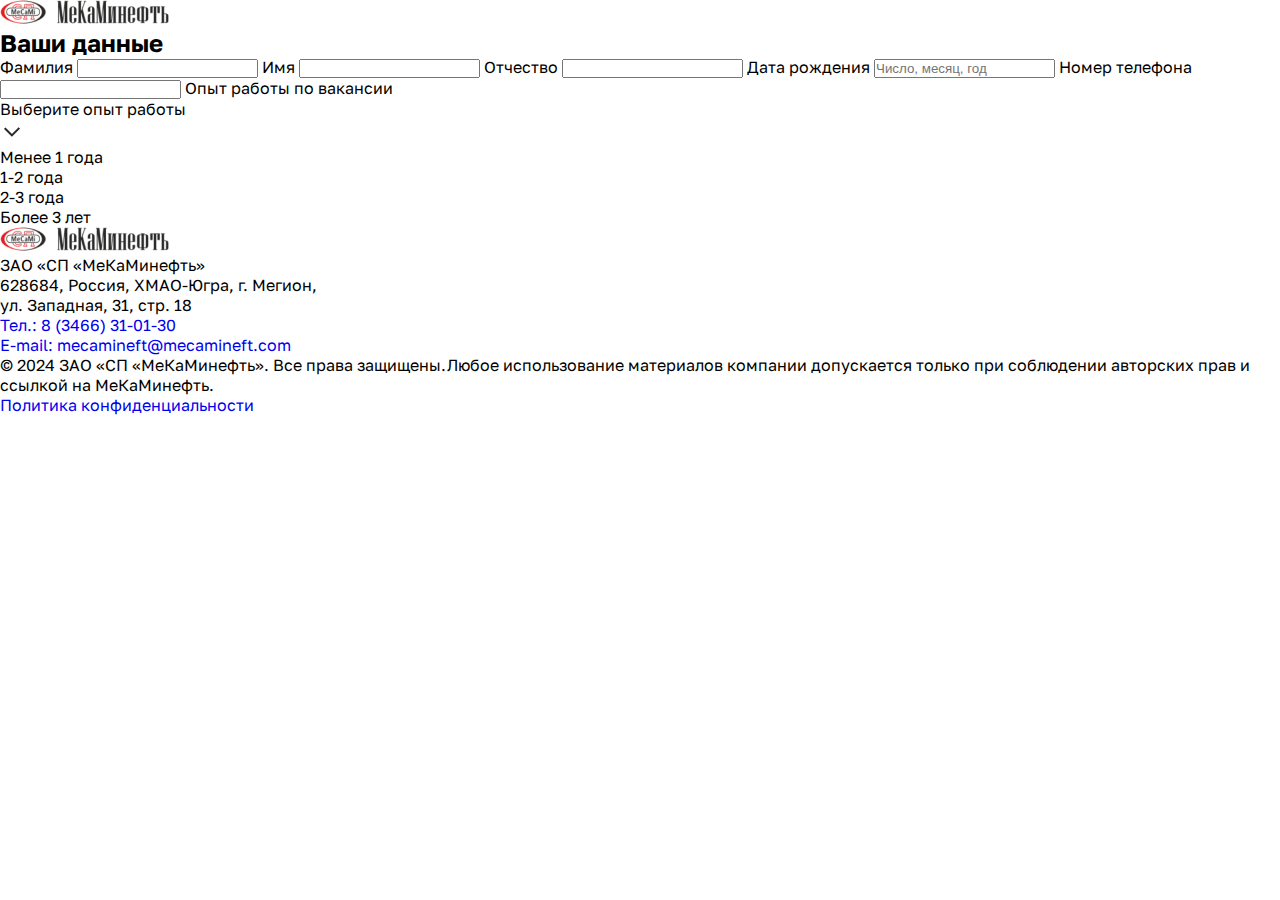
==== form.html @ d03608bf "1" ====
<!DOCTYPE html>
<html lang="ru">
  <head>
    <meta charset="UTF-8" />
    <meta name="viewport" content="width=device-width, initial-scale=1.0" />
    <link rel="stylesheet" href="./css/index.css" />
    <title>Document</title>
  </head>
  <body class="page">
    <div class="page__content">
      <header class="header">
        <div class="container">
          <img class="logo" src="./images/logo.png" alt="логотип" />
        </div>
      </header>
      <main>
        <section class="form-page">
          <div class="container">
            <div class="form-page__wrapper">
              <h2 class="Job-openings-title">Ваши данные</h2>
              <form class="form-in" action="#">
                <!--surname-->
                <label class="input-label">
                  <span class="input-title">Фамилия</span>
                  <input class="input" type="text" name="surname" required />
                </label>
                <!--name-->
                <label class="input-label">
                  <span class="input-title">Имя</span>
                  <input class="input" type="text" name="name" required />
                </label>
                <!--middle-name-->
                <label class="input-label">
                  <span class="input-title">Отчество</span>
                  <input
                    class="input"
                    type="text"
                    name="middle-name"
                    required
                  />
                </label>
                <!--birthday-->
                <label class="input-label">
                  <span class="input-title">Дата рождения</span>
                  <input
                    class="input"
                    type="text"
                    name="birthday"
                    id="birthday"
                    onKeyUp="formatDate()"
                    placeholder="Число, месяц, год"
                    required
                  />
                </label>
                <!--tel-->
                <label class="input-label">
                  <span class="input-title">Номер телефона</span>
                  <input
                    class="input"
                    type="text"
                    name="tel"
                    required
                    id="phoneInput"
                  />
                </label>
                <!--select-->
                <label class="input-label select-label">
                  <span class="input-title select-input"
                    >Опыт работы по вакансии</span
                  >
                  <div class="input select-btn">
                    <div class="select-btn-item">
                      <p class="select-btn-text">Выберите опыт работы</p>
                      <img
                        class="select-btn-img"
                        src="./images/sel.png"
                        alt="стрелка"
                      />
                    </div>
                  </div>
                  <ul class="select-list">
                    <li>Менее 1 года</li>
                    <li>1-2 года</li>
                    <li>2-3 года</li>
                    <li>Более 3 лет</li>
                  </ul>
                </label>
              </form>
            </div>
          </div>
        </section>
      </main>
      <footer class="footer">
        <div class="container">
          <div class="footer__wrapper">
            <img class="logo" src="./images/logo.png" alt="логотип" />
            <div class="footer__inner">
              <ul class="footer__list">
                <li class="text">ЗАО «СП «МеКаМинефть»</li>
                <li class="text">628684, Россия, ХМАО-Югра, г. Мегион,</li>
                <li class="text">ул. Западная, 31, стр. 18</li>
              </ul>
              <ul class="footer__list">
                <li><a class="text" href="#">Тел.: 8 (3466) 31-01-30</a></li>
                <li>
                  <a class="text" href="#">E-mail: mecamineft@mecamineft.com</a>
                </li>
              </ul>
              <ul class="footer__list footer__copyright">
                <li class="text">
                  © 2024 ЗАО «СП «МеКаМинефть». Все права защищены.Любое
                  использование материалов компании допускается только при
                  соблюдении авторских прав и ссылкой на МеКаМинефть.
                </li>
              </ul>
              <a class="text text-blue" href="#">Политика конфиденциальности</a>
            </div>
          </div>
        </div>
      </footer>
      <div class="popup">
        <div class="popup-closed">&#215;</div>
        <div class="popup-content">
          <img src="" alt="слайд" />
        </div>
      </div>
    </div>
    <script src="./js/index.js"></script>
  </body>
</html>
---- css/index.css ----
@import url("https://fonts.googleapis.com/css2?family=Golos+Text:wght@400..900&display=swap");
* {
  margin: 0;
  padding: 0;
}
a {
  text-decoration: none;
}
ul {
  list-style-type: none;
  margin: 0;
  padding: 0;
}
h1,
h2,
h3,
h4,
h5,
h6,
p {
  margin: 0;
}
br {
  display: none;
}
button {
  border: none;
  cursor: pointer;
}
.lock {
  overflow: hidden;
}
.hidden {
  display: none;
}
.page__content {
  margin: 0 auto;
  padding: 0;
  font-family: "Golos Text", sans-serif;
  -webkit-font-smoothing: antialiased;
  -moz-osx-font-smoothing: grayscale;
  -webkit-text-size-adjust: 100%;
  -ms-text-size-adjust: 100%;
  -moz-text-size-adjust: 100%;
}
@media (max-width: 767px) {
  br {
    display: block;
  }
  .container {
    width: 100%;
    padding-left: 24px;
    padding-right: 24px;
    box-sizing: border-box;
  }
  .header {
    width: 100%;
    height: 56px;
    padding-top: 16px;
    padding-bottom: 16px;
    box-sizing: border-box;
    background: #ffffff;
    border-bottom: 1px solid #c4c4c4;
  }
  .logo {
    width: 168.4px;
    height: 24px;
  }
  .Job-openings {
    width: 100%;
    background: #f5f6f7;
  }
  .Job-openings__wrapper {
    padding-top: 24px;
    padding-bottom: 120px;
    box-sizing: border-box;
    display: flex;
    flex-direction: column;
    gap: 12px;
  }
  .Job-openings-title {
    font-weight: 600;
    font-size: 24px;
    line-height: 28px;
    color: #2a2928;
  }
  .Job-openings__inner {
    width: 100%;
    display: flex;
    flex-direction: column;
    gap: 12px;
  }
  .Job-openings__item {
    width: 100%;
    display: flex;
    flex-direction: column;
    gap: 14px;
    border: 1px solid #1d7acf;
    border-radius: 12px;
    padding: 10px 16px 14px 16px;
    box-sizing: border-box;
    background: #ffffff;
  }
  .item-title {
    font-weight: 600;
    font-size: 20px;
    line-height: 24px;
    color: #2a2928;
  }
  .item-title-blue {
    color: #1d7acf;
  }
  .footer {
    width: 100%;
    background: #ffffff;
    border-top: 1px solid #c4c4c4;
  }
  .footer__wrapper {
    padding-top: 48px;
    padding-bottom: 48px;
    box-sizing: border-box;
    display: flex;
    flex-direction: column;
  }
  .footer__inner {
    display: flex;
    flex-direction: column;
    margin-top: 24px;
  }
  .footer__list {
    display: flex;
    flex-direction: column;
  }
  .text {
    font-weight: 400;
    font-size: 11px;
    line-height: 14.3px;
    color: #2a2928;
  }
  .footer__copyright {
    margin-top: 12px;
    margin-bottom: 12px;
  }
  .text-blue {
    color: #1d7acf;
    text-decoration: underline;
  }
}
/*---selected---*/
@media (max-width: 767px) {
  .selected {
    width: 100%;
    background: #f5f6f7;
  }
  .selected__wrapper {
    padding-top: 40px;
    padding-bottom: 120px;
    box-sizing: border-box;
    display: flex;
    flex-direction: column;
  }
  .selected__title {
    font-weight: 600;
    font-size: 28px;
    line-height: 28px;
    color: #1d7acf;
  }
  .selected__subtitle {
    font-weight: 400;
    font-size: 18px;
    line-height: 21.6px;
    margin-top: 12px;
    color: #2a2928;
  }
  .selected__img {
    width: 327px;
    height: 194px;
    margin-top: 32px;
  }
  .selected__img img {
    width: 100%;
    height: auto;
  }
  .selected__button {
    width: 100%;
    height: 48px;
    border-radius: 30px;
    background: #1d7acf;
    font-weight: 600;
    font-size: 20px;
    line-height: 24px;
    color: #ffffff;
    display: flex;
    align-items: center;
    justify-content: center;
    margin-top: 80px;
  }
}
/*---Job-description---*/
@media (max-width: 767px) {
  .Job-description {
    width: 100%;
    background: #f5f6f7;
  }
  .Job-description__wrapper {
    padding-top: 26px;
    padding-bottom: 120px;
    box-sizing: border-box;
  }
  .Job-description__text {
    font-weight: 400;
    font-size: 18px;
    line-height: 21.6px;
    color: #2a2928;
    margin-top: 16px;
  }
  .Job-openings__top {
    margin-top: 9px;
    display: flex;
    flex-direction: column;
    gap: 4px;
  }
  .Job-openings-subtitle {
    font-weight: 600;
    font-size: 20px;
    line-height: 24px;
    color: #1d7acf;
  }
  .Job-openings__inner {
    display: flex;
    flex-direction: column;
    gap: 16px;
    margin-top: 24px;
  }
  .inner-item {
    background: #ffffff;
    box-shadow: 1px 1px 8px 0px #e8e8e8e5;
    border-radius: 12px;
    padding: 10px 16px 14px 16px;
    box-sizing: border-box;
    display: flex;
    flex-direction: column;
  }
  .inner-list {
    margin-top: 3px;
    display: flex;
    flex-direction: column;
    list-style-type: disc;
    margin-left: 27px;
    gap: 5px;
  }
  .inner-list-title {
    font-weight: 600;
    font-size: 16px;
    line-height: 19.2px;
    color: #2a2928;
  }
  .inner-list-subtitle {
    font-weight: 400;
    font-size: 16px;
    line-height: 20.8px;
    color: #2a2928;
  }
  .button-item {
    display: flex;
    flex-direction: column;
    gap: 16px;
    margin-top: 26px;
  }
  .Job-openings-button {
    width: 100%;
    height: 48px;
    display: flex;
    align-items: center;
    justify-content: center;
    font-weight: 600;
    font-size: 20px;
    line-height: 24px;
    color: #ffffff;
    background: #1d7acf;
    border-radius: 12px;
  }
  .white-button {
    color: #2a2928;
    background: #ffffff;
    border: 1px solid #2a2928;
  }
}
/*---swiperOne---*/
.swiperOne {
  width: 100%;
  height: 220px;
  margin-top: 24px;
}
.slide-item {
  width: 327px;
  height: 200px;
  display: flex;
  align-items: center;
  justify-content: center;
  border-radius: 8px;
  margin: auto;
}
.slide-item img {
  width: 100%;
  border-radius: inherit;
}
.swiper-horizontal > .swiper-pagination-bullets,
.swiper-pagination-bullets.swiper-pagination-horizontal,
.swiper-pagination-custom,
.swiper-pagination-fraction {
  bottom: var(--swiper-pagination-bottom, -5px);
}
/*---Job-openings-swiper---*/
.Job-openings-swiper {
  display: flex;
  flex-direction: column;
  margin-top: 38px;
}
.swiperTwo {
  width: 100%;
  height: 460px;
  margin-top: 12px;
}
.slide-item-two {
  width: 100%;
  display: flex;
  flex-direction: column;
  background: #ffffff;
  box-shadow: 1px 1px 8px 0px #e8e8e8e5;
  border-radius: 12px;
  padding: 16px 24px 32px 24px;
  box-sizing: border-box;
  gap: 12px;
}
.item-two-top {
  display: flex;
  gap: 16px;
}
.item-two-img {
  width: 120px;
  height: 120px;
  border-radius: 12px;
}
.item-two-top-list {
  font-weight: 600;
  font-size: 16px;
  line-height: 20.8px;
  color: #2a2928;
  margin-top: 5px;
}
.item-two-data {
  font-weight: 400;
  color: #999999;
  margin-top: 5px;
}
.item-two-bottom {
  font-weight: 600;
  font-size: 16px;
  line-height: 20.8px;
  color: #2a2928ab;
}
/*---popup---*/
.popup {
  display: none;
  position: fixed;
  top: 0;
  left: 0;
  width: 100%;
  height: 100%;
  background: #2a2928e3;
  z-index: 100;
  justify-content: center;
  align-items: center;
  overflow: hidden;
}
.popup-open {
  display: block;
}
.popup-content {
  position: absolute;
  top: 50%;
  left: 50%;
  transform: translate(-50%, -50%);
  width: 100%;
  height: 224px;
}
.popup-content img {
  width: 100%;
  height: auto;
}
.popup-closed {
  top: 24px;
  right: 24px;
  position: absolute;
  display: flex;
  align-items: center;
  justify-content: center;
  width: 16px;
  height: 16px;
  color: #ffffff !important;
  z-index: 9;
  font-size: 35px;
  cursor: pointer;
}
/*---form-page--*/
@media (max-width: 767px) {
  .form-page {
    width: 100%;
    background: #f5f6f7;
  }
  .form-page__wrapper {
    padding-top: 24px;
    padding-bottom: 120px;
    box-sizing: border-box;
    display: flex;
    flex-direction: column;
  }
  .form-in {
    background: #ffffff;
    padding: 16px;
    border-radius: 12px;
    box-sizing: border-box;
    display: flex;
    flex-direction: column;
    gap: 12px;
    margin-top: 24px;
  }
  .input-label {
    display: flex;
    flex-direction: column;
    gap: 8px;
  }
  .input-title {
    font-weight: 400;
    font-size: 16px;
    line-height: 19.2px;
    color: #2a2928;
  }
  .input {
    width: 100%;
    height: 48px;
    border-radius: 12px;
    border: 1px solid #c4c4c4;
    display: flex;
    align-items: center;
    justify-content: center;
    padding-left: 16px;
    padding-right: 16px;
    box-sizing: border-box;
    font-weight: 400;
    font-size: 16px;
    line-height: 19.2px;
    color: #2a2928;
    background: transparent;
  }
  .input::placeholder {
    font-weight: 400;
    font-size: 16px;
    line-height: 19.2px;
    color: #c4c4c4;
  }
  .select-btn {
    display: flex;
    flex-direction: column;
    width: 100%;
    height: 48px;
    padding-right: 20px;
    box-sizing: border-box;
    overflow: hidden;
    margin-top: 8px;
    cursor: pointer;
  }
  .select-btn.active {
    border-radius: 8px 8px 0 0;
    border-bottom: 1px solid transparent;
  }
  .select-btn-text {
    font-weight: 400;
    font-size: 16px;
    line-height: 19.2px;
    color: #c4c4c4;
  }
  .select-btn-text.active {
    color: #2a2928;
  }
  .select-btn-img {
    width: 24px;
    height: 24px;
  }
  .select-btn-img.active {
    transform: rotate(180deg);
  }
  .select-btn-item {
    width: 100%;
    display: flex;
    justify-content: space-between;
  }
  .select-list {
    display: none;
    width: 100%;
    flex-direction: column;
    gap: 20px;
    border-radius: 0 0 8px 8px;
    border: 1px solid #c4c4c4;
    border-top: 1px solid transparent;
    padding-top: 4px;
    padding-left: 16px;
    padding-right: 16px;
    padding-bottom: 12px;
    box-sizing: border-box;
  }
  .select-list.active {
    display: flex;
  }
  .select-list li {
    cursor: pointer;
  }
  .select-label {
    gap: 0;
  }
}
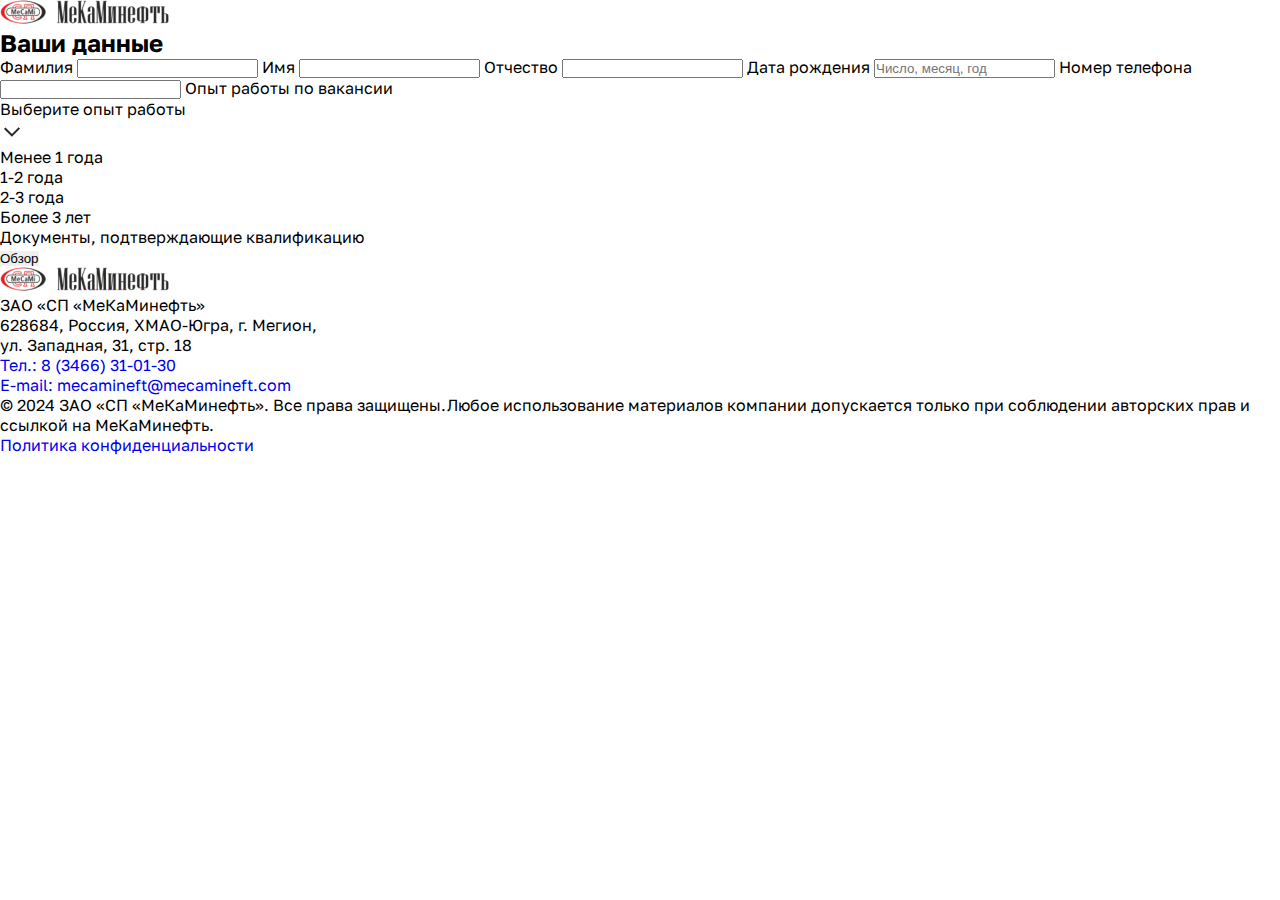
==== commit 81297aba: "1" ====
--- a/form.html
+++ b/form.html
@@ -85,6 +85,15 @@
                     <li>Более 3 лет</li>
                   </ul>
                 </label>
+                <!--doc-page-->
+                <label class="input-label">
+                  <span class="input-title select-input"
+                    >Документы, подтверждающие квалификацию</span
+                  >
+                  <div class="doc-item">
+                    <button class="doc-button" type="button">Обзор</button>
+                  </div>
+                </label>
               </form>
             </div>
           </div>
--- a/css/index.css
+++ b/css/index.css
@@ -519,4 +519,22 @@
   .select-label {
     gap: 0;
   }
-}
+  .doc-item {
+    width: 100%;
+    height: 48px;
+    display: flex;
+    align-items: center;
+    gap: 12px;
+  }
+  .doc-button {
+    width: 114px;
+    height: 40px;
+    border-radius: 12px;
+    color: #2a2928;
+    font-weight: 600;
+    font-size: 16px;
+    line-height: 19.2px;
+    border: 1px solid #2a2928;
+    background-color: transparent;
+  }
+}
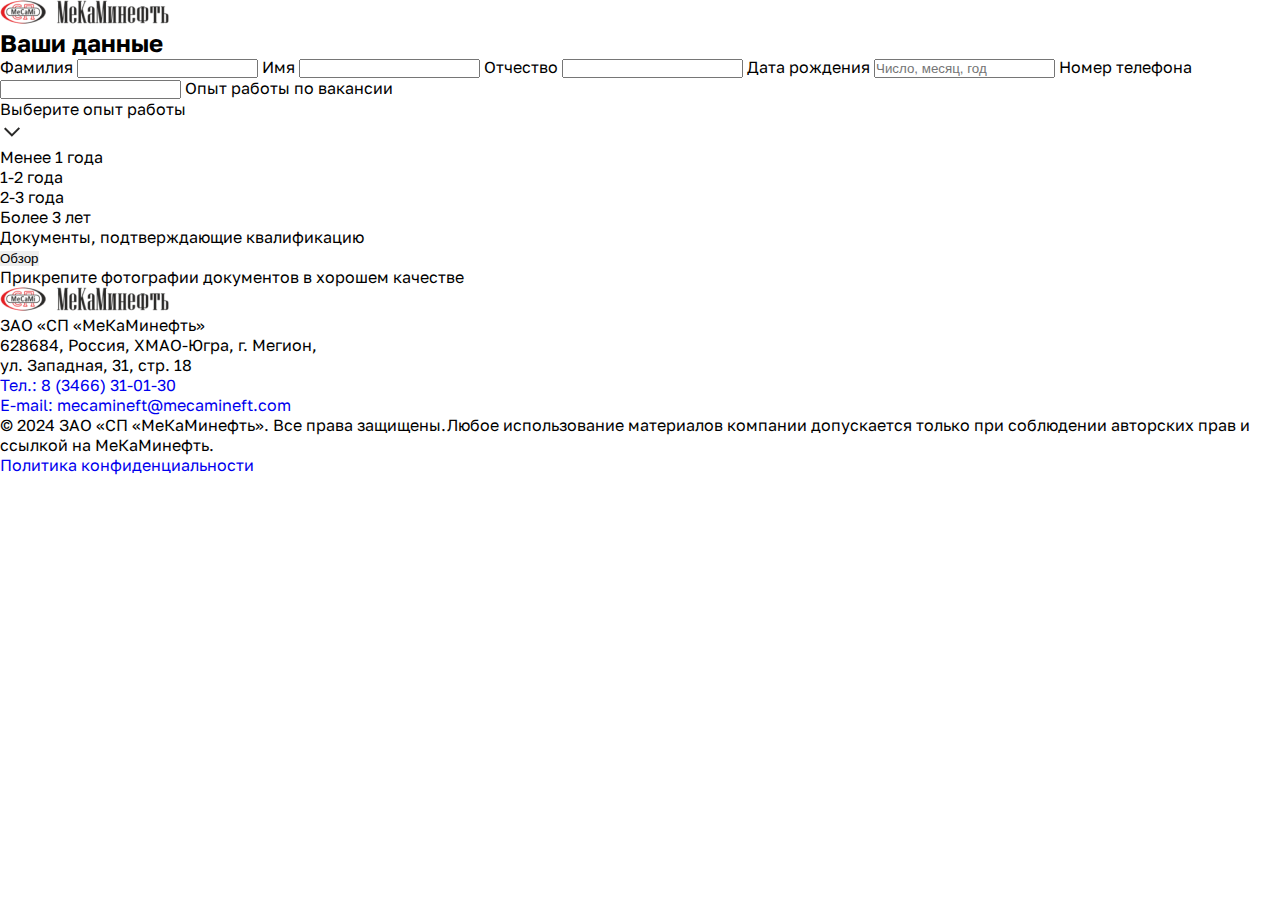
==== commit bbd52d31: "1" ====
--- a/form.html
+++ b/form.html
@@ -92,6 +92,9 @@
                   >
                   <div class="doc-item">
                     <button class="doc-button" type="button">Обзор</button>
+                    <div class="doc-text">
+                      Прикрепите фотографии документов в хорошем качестве
+                    </div>
                   </div>
                 </label>
               </form>
--- a/css/index.css
+++ b/css/index.css
@@ -465,7 +465,6 @@
     flex-direction: column;
     width: 100%;
     height: 48px;
-    padding-right: 20px;
     box-sizing: border-box;
     overflow: hidden;
     margin-top: 8px;
@@ -494,6 +493,7 @@
   .select-btn-item {
     width: 100%;
     display: flex;
+    align-items: center;
     justify-content: space-between;
   }
   .select-list {
@@ -529,6 +529,9 @@
   .doc-button {
     width: 114px;
     height: 40px;
+    display: flex;
+    align-items: center;
+    justify-content: center;
     border-radius: 12px;
     color: #2a2928;
     font-weight: 600;
@@ -537,4 +540,11 @@
     border: 1px solid #2a2928;
     background-color: transparent;
   }
-}
+  .doc-text {
+    width: 169px;
+    font-weight: 400;
+    font-size: 12px;
+    line-height: 15.6px;
+    color: #2a2928;
+  }
+}
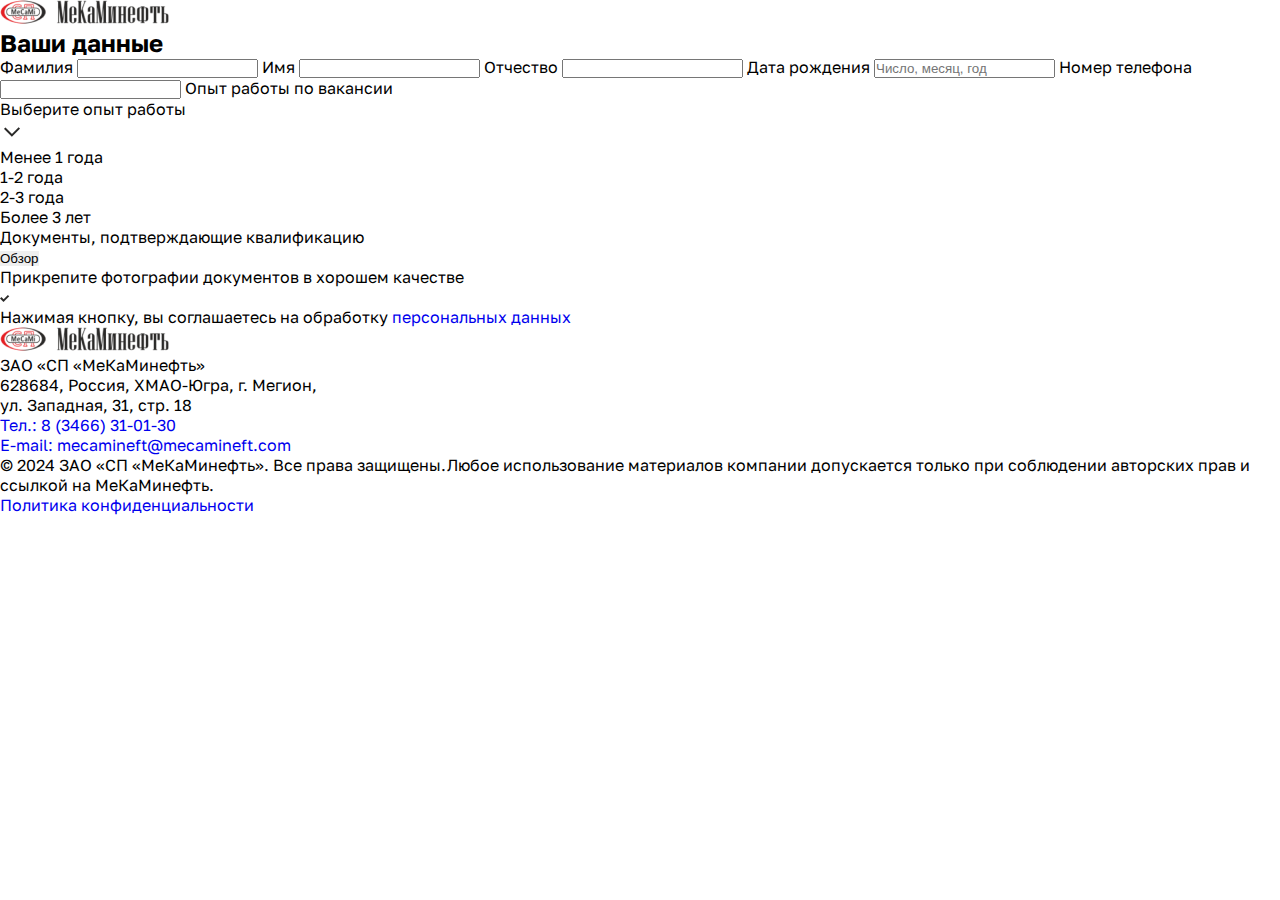
==== commit afa7b53c: "1" ====
--- a/form.html
+++ b/form.html
@@ -97,6 +97,21 @@
                     </div>
                   </div>
                 </label>
+                <!--check-->
+                <div class="agreement">
+                  <div class="agreement-top">
+                    <span class="check"
+                      ><img
+                        class="check-image"
+                        src="./images/check.png"
+                        alt="чек"
+                    /></span>
+                    <div class="check-text">
+                      Нажимая кнопку, вы соглашаетесь на обработку
+                      <a href="#">персональных данных</a>
+                    </div>
+                  </div>
+                </div>
               </form>
             </div>
           </div>
--- a/css/index.css
+++ b/css/index.css
@@ -547,4 +547,41 @@
     line-height: 15.6px;
     color: #2a2928;
   }
-}
+  .agreement {
+    width: 100%;
+    display: flex;
+    flex-direction: column;
+    gap: 24px;
+  }
+  .agreement-top {
+    display: flex;
+    gap: 16px;
+  }
+  .check {
+    cursor: pointer;
+    width: 20px;
+    height: 20px;
+    border-radius: 4px;
+    border: 1px solid #2a2928;
+    display: flex;
+    align-items: center;
+    justify-content: center;
+  }
+  .check-image {
+    display: none;
+  }
+  .check-image.active {
+    display: block;
+  }
+  .check-text {
+    width: 216px;
+    font-weight: 400;
+    font-size: 12px;
+    line-height: 15.6px;
+    color: #2a2928;
+  }
+  .check-text a {
+    text-decoration: underline;
+    color: #1d7acf;
+  }
+}
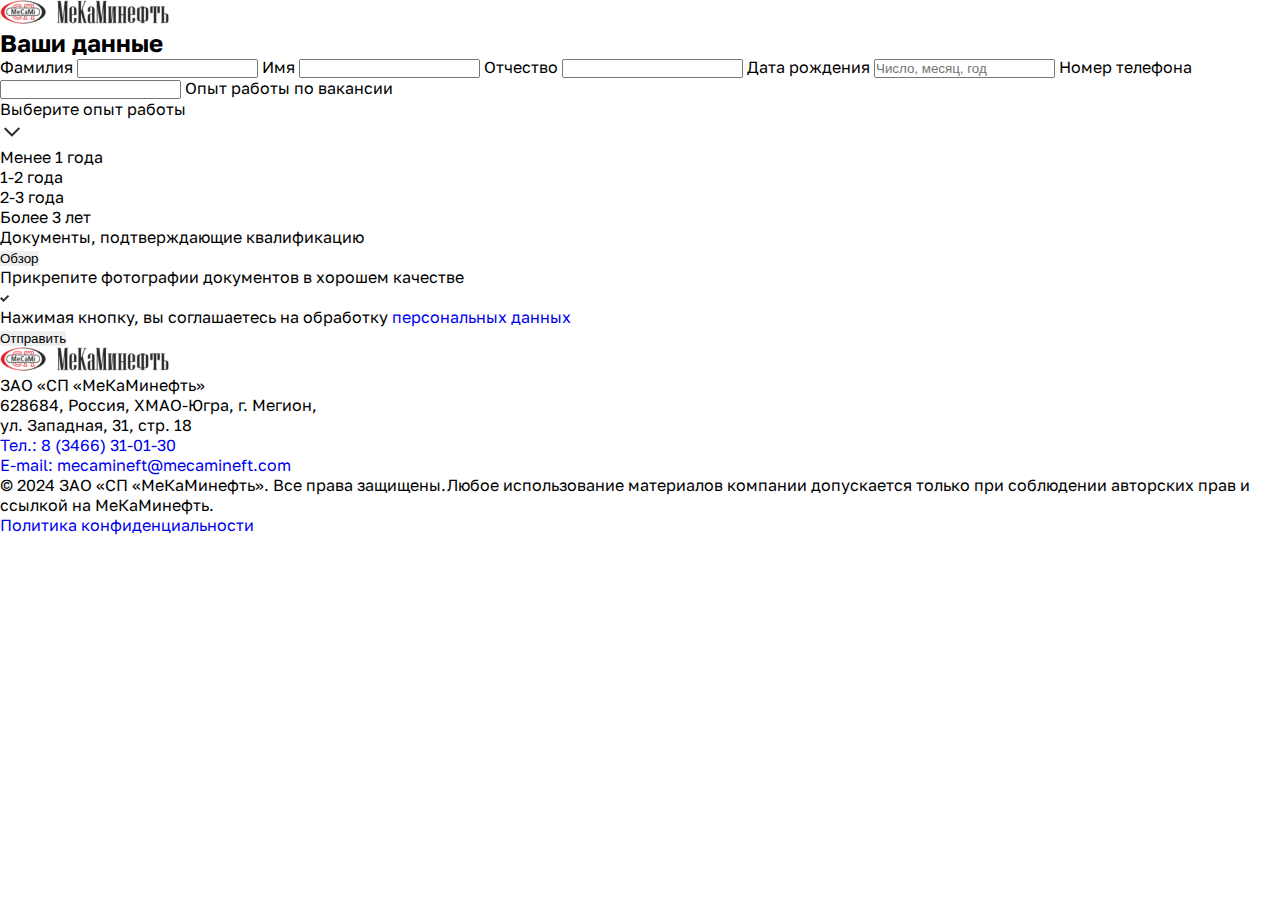
==== commit 74d06013: "1" ====
--- a/form.html
+++ b/form.html
@@ -90,6 +90,7 @@
                   <span class="input-title select-input"
                     >Документы, подтверждающие квалификацию</span
                   >
+
                   <div class="doc-item">
                     <button class="doc-button" type="button">Обзор</button>
                     <div class="doc-text">
@@ -111,6 +112,7 @@
                       <a href="#">персональных данных</a>
                     </div>
                   </div>
+                  <button class="agreement-btn" type="submit">Отправить</button>
                 </div>
               </form>
             </div>
@@ -152,6 +154,11 @@
         </div>
       </div>
     </div>
+    <!-- <form id="uploadForm">
+      <input type="file" id="photoUpload" name="photo" accept="image/*" />
+      <button type="button" onclick="uploadPhoto()">Загрузить фото</button>
+    </form>
+    <img id="preview" src="" alt="Предварительный просмотр" /> -->
     <script src="./js/index.js"></script>
   </body>
 </html>
--- a/css/index.css
+++ b/css/index.css
@@ -552,6 +552,7 @@
     display: flex;
     flex-direction: column;
     gap: 24px;
+    margin-top: 15px;
   }
   .agreement-top {
     display: flex;
@@ -584,4 +585,22 @@
     text-decoration: underline;
     color: #1d7acf;
   }
-}
+  .agreement-btn {
+    width: 100%;
+    height: 48px;
+    display: flex;
+    align-items: center;
+    justify-content: center;
+    background: #c4c4c4;
+    border-radius: 12px;
+    color: #ffffff;
+    font-weight: 600;
+    font-size: 20px;
+    line-height: 24px;
+    pointer-events: none;
+  }
+  .agreement-btn.active {
+    background: #1d7acf;
+    pointer-events: inherit;
+  }
+}
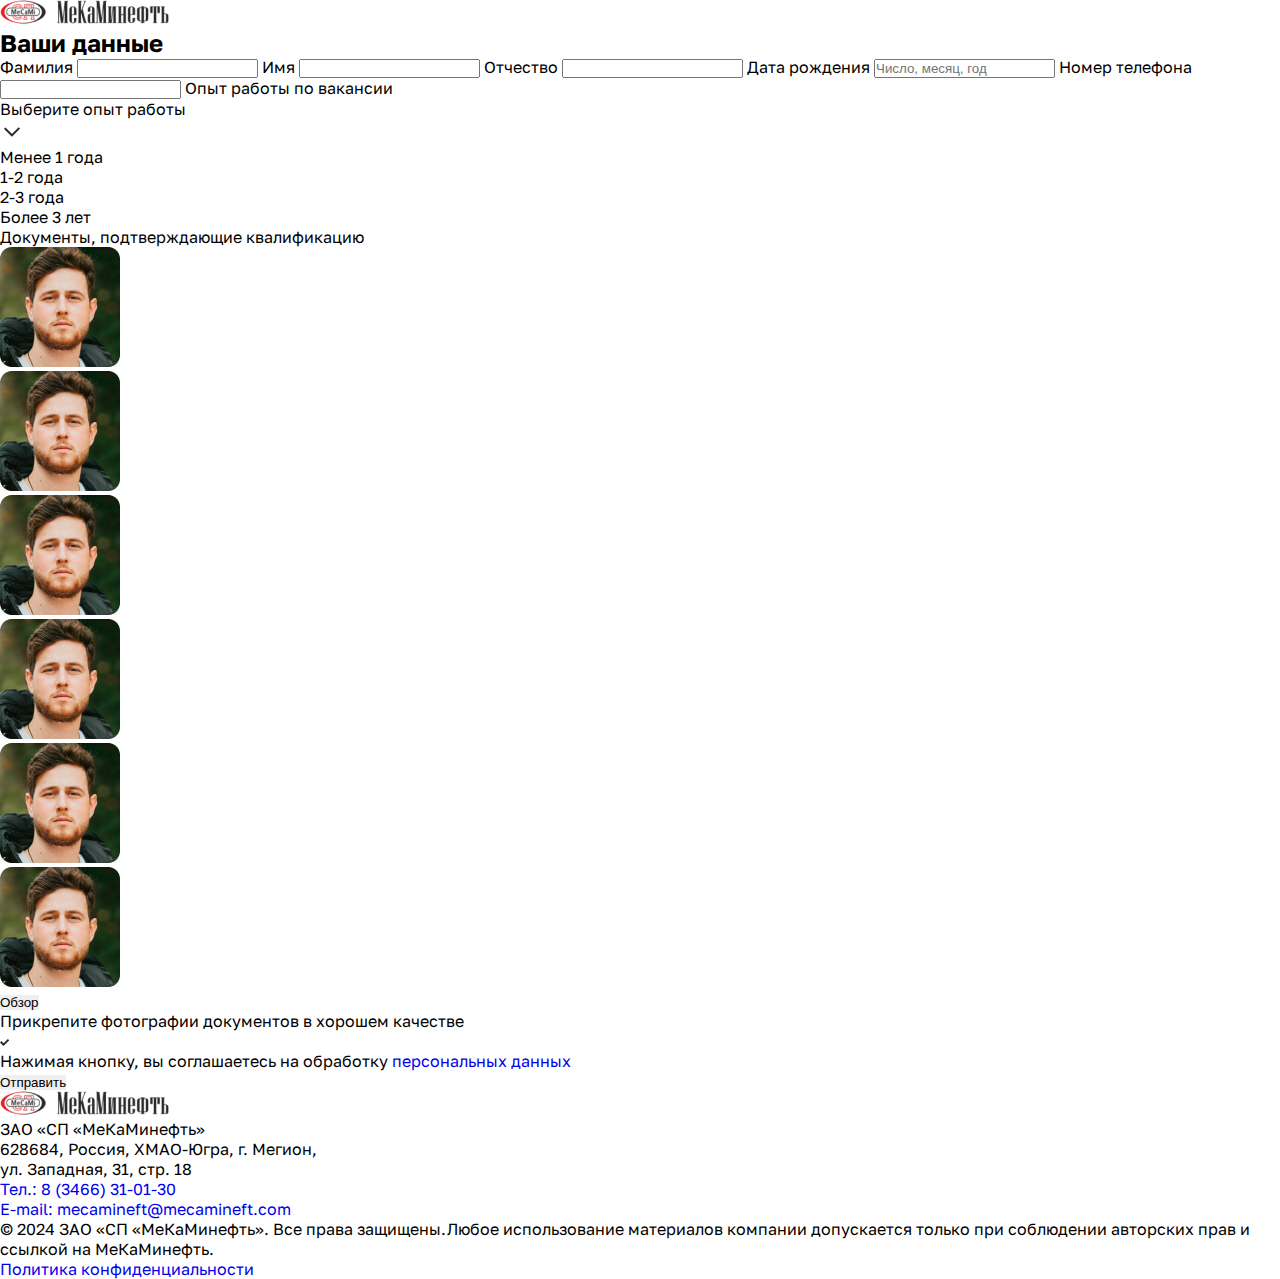
==== commit 096b4513: "1" ====
--- a/form.html
+++ b/form.html
@@ -90,7 +90,53 @@
                   <span class="input-title select-input"
                     >Документы, подтверждающие квалификацию</span
                   >
-
+                  <div class="input-images-box">
+                    <div class="input-images-wrap">
+                      <div class="input-image">
+                        <img
+                          class="doc-img"
+                          src="./images/slide-mini.png"
+                          alt="документ"
+                        />
+                      </div>
+                      <!--УДАЛИ ЭТИ ФОТКМ-->
+                      <div class="input-image">
+                        <img
+                          class="doc-img"
+                          src="./images/slide-mini.png"
+                          alt="документ"
+                        />
+                      </div>
+                      <div class="input-image">
+                        <img
+                          class="doc-img"
+                          src="./images/slide-mini.png"
+                          alt="документ"
+                        />
+                      </div>
+                      <div class="input-image">
+                        <img
+                          class="doc-img"
+                          src="./images/slide-mini.png"
+                          alt="документ"
+                        />
+                      </div>
+                      <div class="input-image">
+                        <img
+                          class="doc-img"
+                          src="./images/slide-mini.png"
+                          alt="документ"
+                        />
+                      </div>
+                      <div class="input-image">
+                        <img
+                          class="doc-img"
+                          src="./images/slide-mini.png"
+                          alt="документ"
+                        />
+                      </div>
+                    </div>
+                  </div>
                   <div class="doc-item">
                     <button class="doc-button" type="button">Обзор</button>
                     <div class="doc-text">
@@ -154,11 +200,6 @@
         </div>
       </div>
     </div>
-    <!-- <form id="uploadForm">
-      <input type="file" id="photoUpload" name="photo" accept="image/*" />
-      <button type="button" onclick="uploadPhoto()">Загрузить фото</button>
-    </form>
-    <img id="preview" src="" alt="Предварительный просмотр" /> -->
     <script src="./js/index.js"></script>
   </body>
 </html>
--- a/css/index.css
+++ b/css/index.css
@@ -603,4 +603,38 @@
     background: #1d7acf;
     pointer-events: inherit;
   }
-}
+  .input-images-box {
+    width: 100%;
+    overflow: hidden;
+    display: none;
+  }
+  .input-images-box.active {
+    display: flex;
+  }
+  .input-images-wrap {
+    width: 100%;
+    display: flex;
+    gap: 8px;
+    overflow: auto;
+  }
+  .input-image {
+    width: 80px;
+    height: 80px;
+    border-radius: 8px;
+    position: relative;
+  }
+  .input-image::before {
+    position: absolute;
+    content: url(../images/input-ex.png);
+    width: 16px;
+    height: 16px;
+    border-radius: 50%;
+    top: 6px;
+    right: 6px;
+    cursor: pointer;
+  }
+  .doc-img {
+    width: 80px;
+    height: 80px;
+  }
+}
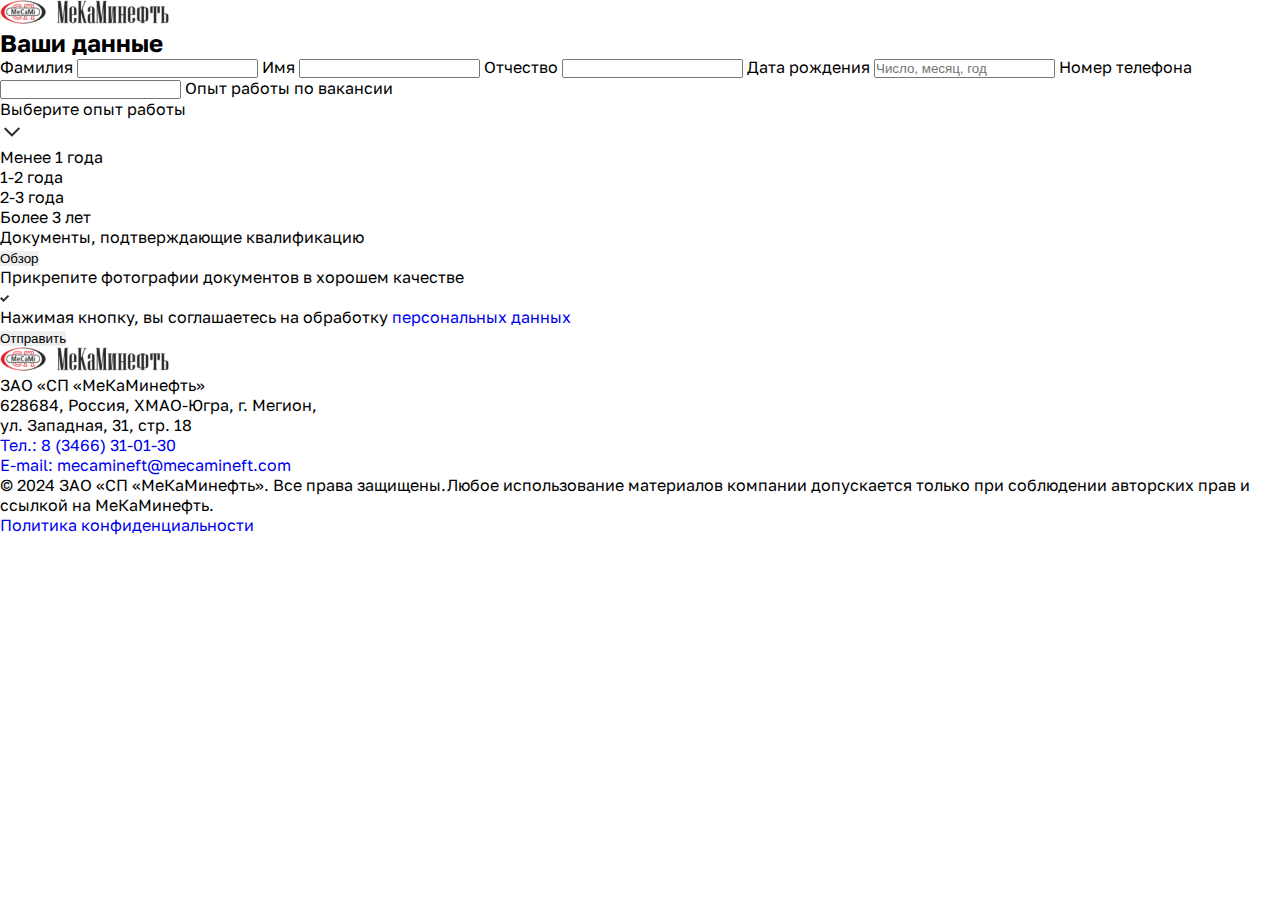
==== commit d0add972: "1" ====
--- a/form.html
+++ b/form.html
@@ -59,8 +59,8 @@
                     class="input"
                     type="text"
                     name="tel"
+                    id="phoneInput"
                     required
-                    id="phoneInput"
                   />
                 </label>
                 <!--select-->
@@ -91,54 +91,12 @@
                     >Документы, подтверждающие квалификацию</span
                   >
                   <div class="input-images-box">
-                    <div class="input-images-wrap">
-                      <div class="input-image">
-                        <img
-                          class="doc-img"
-                          src="./images/slide-mini.png"
-                          alt="документ"
-                        />
-                      </div>
-                      <!--УДАЛИ ЭТИ ФОТКМ-->
-                      <div class="input-image">
-                        <img
-                          class="doc-img"
-                          src="./images/slide-mini.png"
-                          alt="документ"
-                        />
-                      </div>
-                      <div class="input-image">
-                        <img
-                          class="doc-img"
-                          src="./images/slide-mini.png"
-                          alt="документ"
-                        />
-                      </div>
-                      <div class="input-image">
-                        <img
-                          class="doc-img"
-                          src="./images/slide-mini.png"
-                          alt="документ"
-                        />
-                      </div>
-                      <div class="input-image">
-                        <img
-                          class="doc-img"
-                          src="./images/slide-mini.png"
-                          alt="документ"
-                        />
-                      </div>
-                      <div class="input-image">
-                        <img
-                          class="doc-img"
-                          src="./images/slide-mini.png"
-                          alt="документ"
-                        />
-                      </div>
-                    </div>
+                    <div class="input-images-wrap"></div>
                   </div>
                   <div class="doc-item">
-                    <button class="doc-button" type="button">Обзор</button>
+                    <button id="doc-button" class="doc-button" type="button">
+                      Обзор
+                    </button>
                     <div class="doc-text">
                       Прикрепите фотографии документов в хорошем качестве
                     </div>
@@ -201,5 +159,6 @@
       </div>
     </div>
     <script src="./js/index.js"></script>
+    <script src="./js/submit.js"></script>
   </body>
 </html>
--- a/css/index.css
+++ b/css/index.css
@@ -606,7 +606,7 @@
   .input-images-box {
     width: 100%;
     overflow: hidden;
-    display: none;
+    display: flex;
   }
   .input-images-box.active {
     display: flex;
@@ -623,7 +623,7 @@
     border-radius: 8px;
     position: relative;
   }
-  .input-image::before {
+  .image-before {
     position: absolute;
     content: url(../images/input-ex.png);
     width: 16px;
@@ -638,3 +638,12 @@
     height: 80px;
   }
 }
+/***************/
+/* .input-image {
+  display: flex;
+  flex-wrap: wrap;
+}
+.doc-img {
+  margin: 5px;
+  max-width: 100px; 
+} */
